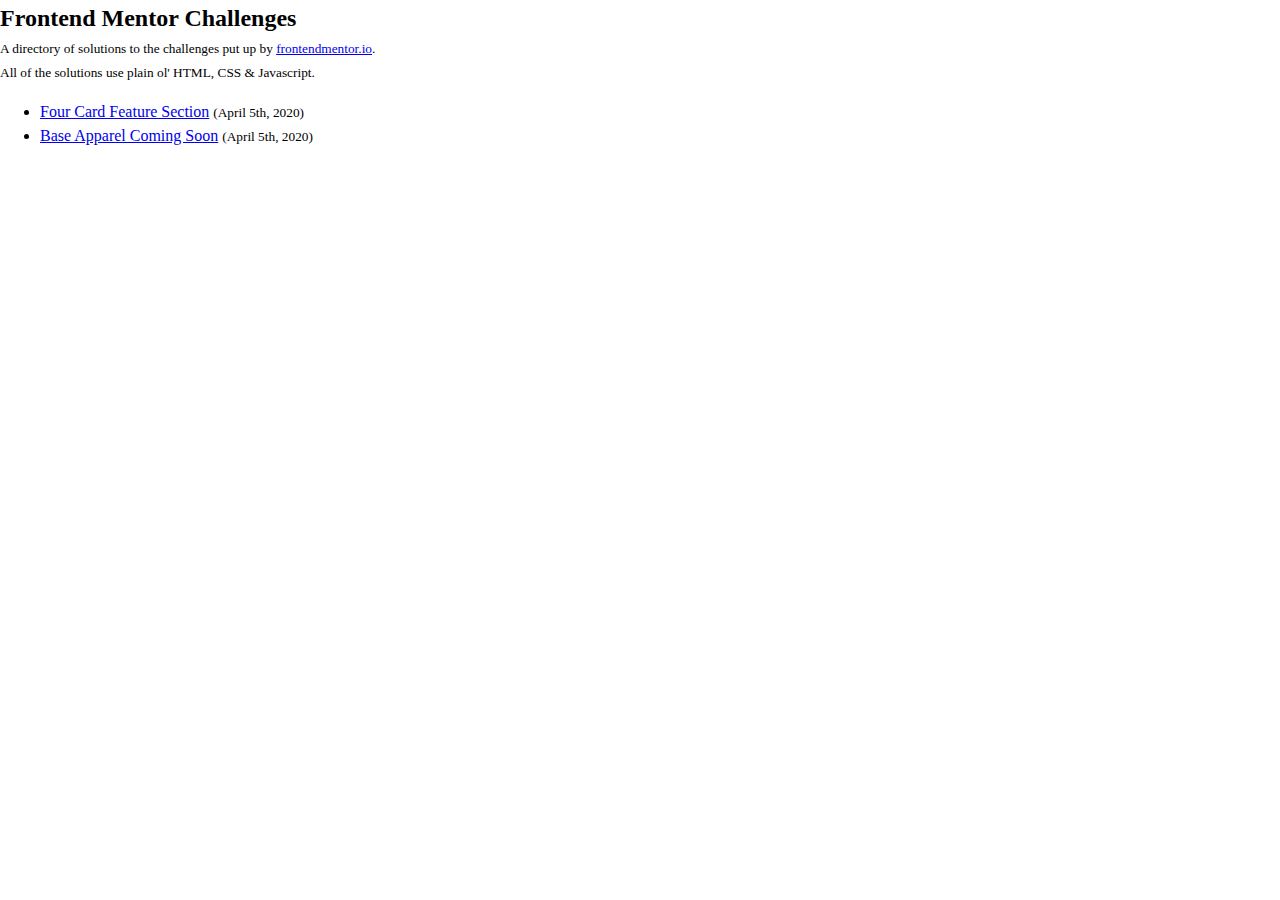
==== index.html @ 0c2850de "completed base apparel coming soon challenge" ====
<!DOCTYPE html>
<html lang="en">

<head>
  <meta charset="UTF-8">
  <meta name="viewport" content="width=device-width, initial-scale=1.0">
  <link rel="icon" type="image/png" sizes="32x32" href="favicon.png">

  <title>Frontend Mentor Challenges</title>

  <link rel="stylesheet" href="reset.css" />
  <link rel="stylesheet" href="style.css">
</head>

<body>

  <div class="container">
    <h2>Frontend Mentor Challenges</h2>

    <small>
      A directory of solutions to the challenges put up by <a href="https://frontendmentor.io">frontendmentor.io</a>.
      <br>
      All of the solutions use plain ol&apos; HTML, CSS &amp; Javascript.
    </small>

    <ul>
      <li>
        <a href="challenges/four-card-feature-section/">Four Card Feature Section</a>
        <small>(April 5th, 2020)</small>
      </li>
      <li>
        <a href="challenges/base-apparel-coming-soon/">Base Apparel Coming Soon</a>
        <small>(April 5th, 2020)</small>
      </li>
    </ul>
  </div>

</body>

</html>
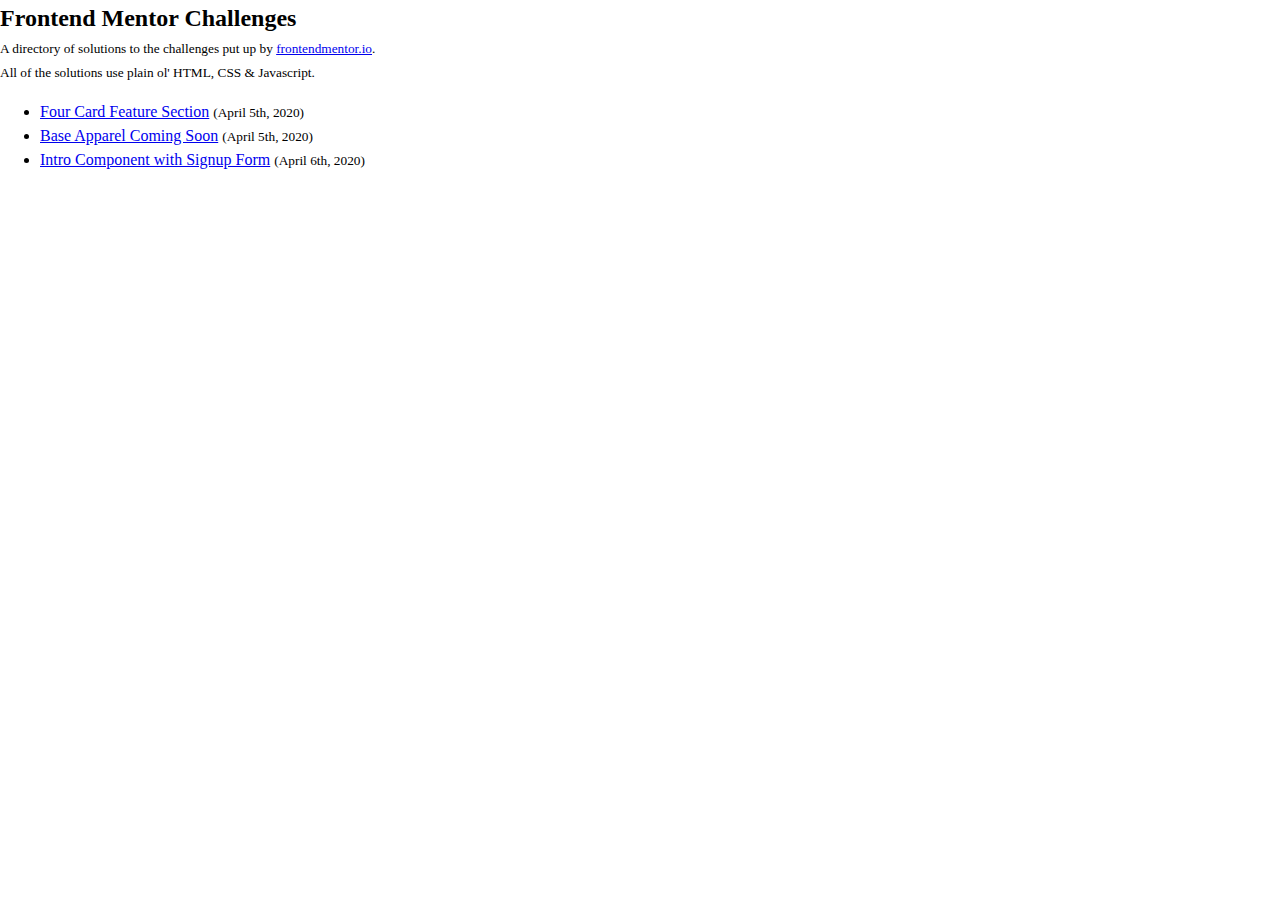
==== commit 83f467ea: "update styles for responsiveness" ====
--- a/index.html
+++ b/index.html
@@ -8,6 +8,7 @@
 
   <title>Frontend Mentor Challenges</title>
 
+  <link href="https://fonts.googleapis.com/css2?family=Lato&display=swap" rel="stylesheet">
   <link rel="stylesheet" href="reset.css" />
   <link rel="stylesheet" href="style.css">
 </head>
@@ -32,6 +33,10 @@
         <a href="challenges/base-apparel-coming-soon/">Base Apparel Coming Soon</a>
         <small>(April 5th, 2020)</small>
       </li>
+      <li>
+        <a href="challenges/intro-component-with-signup-form/">Intro Component with Signup Form</a>
+        <small>(April 6th, 2020)</small>
+      </li>
     </ul>
   </div>
 
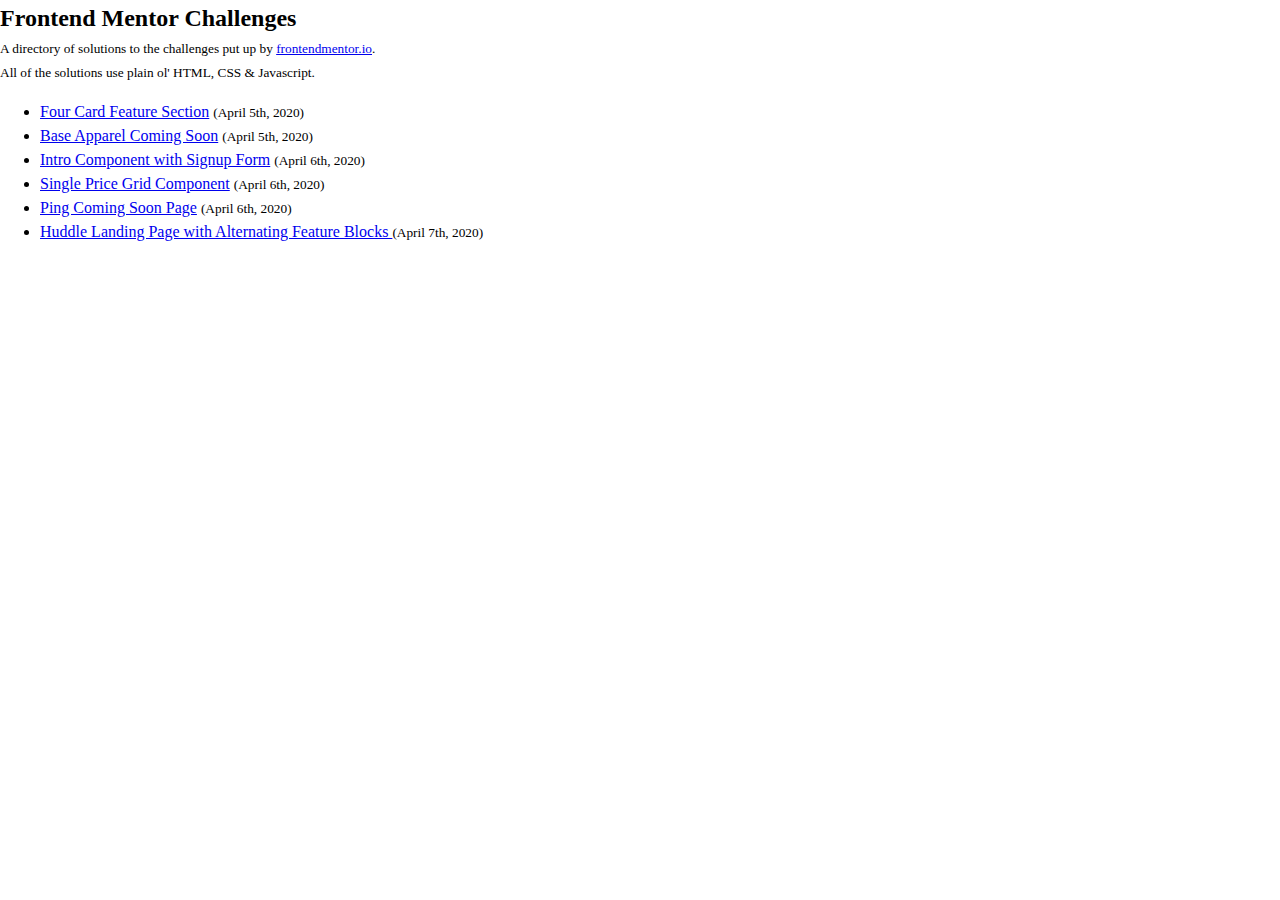
==== commit 1866cbf4: "added huddle landing page challenge solution" ====
--- a/index.html
+++ b/index.html
@@ -37,6 +37,20 @@
         <a href="challenges/intro-component-with-signup-form/">Intro Component with Signup Form</a>
         <small>(April 6th, 2020)</small>
       </li>
+      <li>
+        <a href="challenges/single-price-grid-component/">Single Price Grid Component</a>
+        <small>(April 6th, 2020)</small>
+      </li>
+      <li>
+        <a href="challenges/ping-coming-soon-page/">Ping Coming Soon Page</a>
+        <small>(April 6th, 2020)</small>
+      </li>
+      <li>
+        <a href="challenges/huddle-landing-page-with-alternating-feature-blocks/">
+          Huddle Landing Page with Alternating Feature Blocks
+        </a>
+        <small>(April 7th, 2020)</small>
+      </li>
     </ul>
   </div>
 
